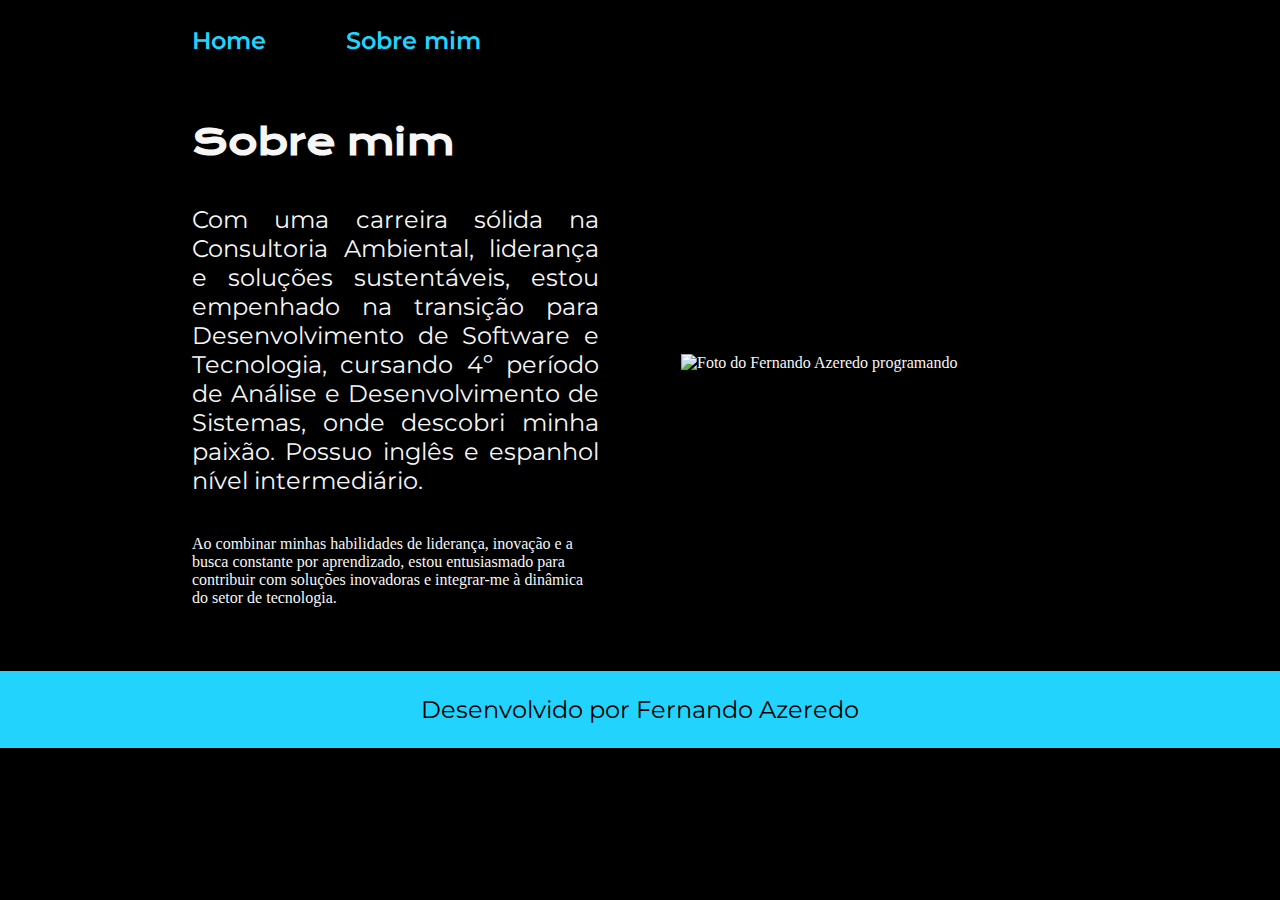
==== about.html @ 53c0e174 "Add files via upload" ====
<!DOCTYPE html>
<html lang="pt-br">
<head>
    <meta charset="UTF-8">
    <meta http-equiv="X-UA-Compatible" content="IE=edge">
    <meta name="viewport" content="width=device-width, initial-scale=1.0">
    <title>Sobre mim</title>
    <link rel="stylesheet" href="./styles/style.css">
</head>
<body>
    <header class="cabecalho">
        <nav class="cabecalho__menu">
            <a class="cabecalho__menu__link" href="index.html">Home</a>
            <a class="cabecalho__menu__link" href="about.html">Sobre mim</a>
        </nav>
    </header>
    <main class="apresentacao">
        <section class="apresentacao__conteudo">
            <h1 class="apresentacao__conteudo__titulo">Sobre mim</h1>
            <p class="apresentacao__conteudo__texto">
                Com uma carreira sólida na Consultoria Ambiental, liderança e soluções sustentáveis, estou empenhado na transição para Desenvolvimento de Software e Tecnologia, cursando 4º período de Análise e Desenvolvimento de Sistemas, onde descobri minha paixão. Possuo inglês e espanhol nível intermediário.
            </p>
            <p class="apresentacao__conteudo__paragrafo">
                Ao combinar minhas habilidades de liderança, inovação e a busca constante por aprendizado, estou entusiasmado para contribuir com soluções inovadoras e integrar-me à dinâmica do setor de tecnologia.
            </p>

        </section>
        <img class="apresentacao__imagem" src="./assets/foto.jfif" alt="Foto do Fernando Azeredo programando">
    </main>
    <footer class="rodape">
        <p>Desenvolvido por Fernando Azeredo</p>
    </footer>
</body>
</html>
---- styles/style.css ----
@import url('https://fonts.googleapis.com/css2?family=Krona+One&family=Montserrat:ital,wght@0,100..900;1,100..900&display=swap');

:root {
    --cor-primaria: #000000;
    --cor-secundaria: #f6f6f6;
    --cor-terciaria: #22d4fd;
    --cor-hover: #272727;

    --font-primaria: "Krona One", sans-serif;
    --font-secundaria: "montserrat", sans-serif; 
} 


* {
    margin: 0;
    padding: 0;
}

 body {
    box-sizing: border-box;
    background-color: var(--cor-primaria);
    color: var(--cor-secundaria);
   }

   .cabecalho {
    padding: 2% 0% 0% 15%;
   }

   .cabecalho__menu {
    display: flex;
    gap: 80px;
   }

.cabecalho__menu__link {
    font-family: var(--font-secundaria);
    font-size: 1.5rem;
    font-weight: 600;
    color: var(--cor-terciaria);
    text-decoration: none;
}

.apresentacao {
    padding: 5% 15%;
    display: flex;
    align-items: center;
    justify-content: space-between;
    gap: 82px;
}

.apresentacao__conteudo {
    width: 50%;
    display: flex;
    flex-direction: column;
    gap: 40px;
}

.apresentacao__conteudo__titulo {
    font-size: 2.25rem;
    font-family: var(--font-primaria);
    text-align: justify;
}

.titulo-destaque{
    color: var(--cor-terciaria);
}

.apresentacao__conteudo__texto {
    font-size: 1.5rem;
    font-family: var(--font-secundaria);
    text-align: justify;
}

.apresentacao__links {
    display: flex;
    flex-direction: column;
    justify-content: space-between;
    align-items: center;
    gap: 32px;
}

.apresentacao__links__subtitulo {
    font-family: var(--font-primaria);
    font-weight: 400;
    font-size: 1.5rem;
}

.apresentacao__links__navegacao {
    display: flex;
    justify-content: center;
    gap: 16px;
    border: 2px solid var(--cor-terciaria);
    width: 50%;
    text-align: center;
    border-radius: 8px;
    font-size: 1.5rem;
    font-weight: 600;
    padding: 21.5px 0;
    text-decoration: none;
    color: var(--cor-secundaria);
    font-family: var(--font-secundaria);
}

.apresentacao__links__link:hover {
    background-color: var(--cor-hover);
} 

.apresentacao__imagem {
    width: 50%;
}

.rodape {
    color: var(--cor-primaria);
    background-color: var(--cor-terciaria);
    padding: 24px;
    text-align: center;
    font-family: var(--font-secundaria);
    font-size: 1.5rem;
    font-weight: 400;
}

@media (max-width: 1200px) {

    .cabecalho {
        padding: 10%;
    }

    .cabecalho__menu{
        justify-content: center;
    }

    .apresentacao {
        flex-direction: column-reverse;
        padding: 5%;
    }

    .apresentacao__conteudo {
        width: auto;
        
    }

    
    .apresentacao__links__navegacao {
        width: 70%;
    }

   
}
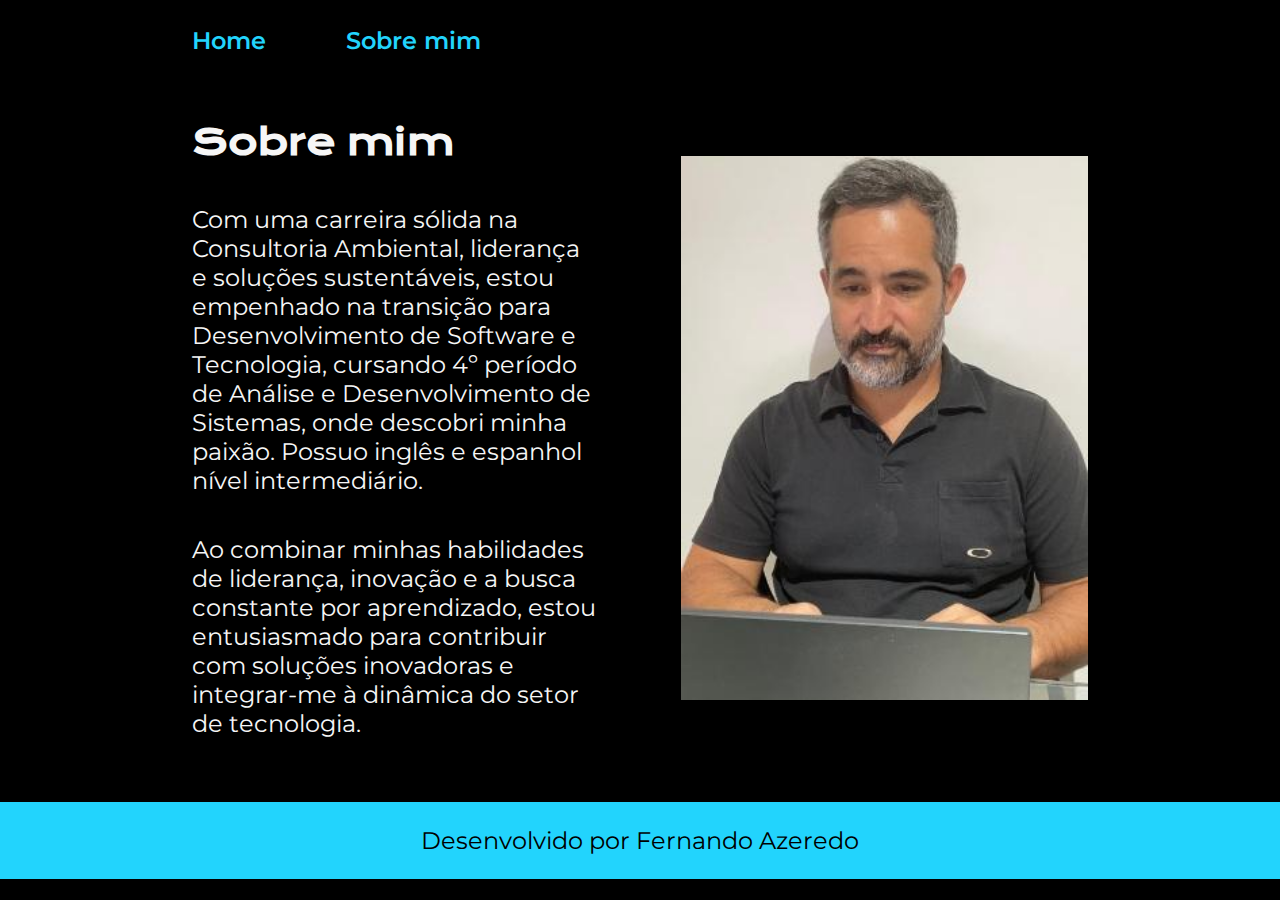
==== commit 4c1b9ee8: "Atualização do projeto" ====
--- a/about.html
+++ b/about.html
@@ -20,12 +20,12 @@
             <p class="apresentacao__conteudo__texto">
                 Com uma carreira sólida na Consultoria Ambiental, liderança e soluções sustentáveis, estou empenhado na transição para Desenvolvimento de Software e Tecnologia, cursando 4º período de Análise e Desenvolvimento de Sistemas, onde descobri minha paixão. Possuo inglês e espanhol nível intermediário.
             </p>
-            <p class="apresentacao__conteudo__paragrafo">
+            <p class="apresentacao__conteudo__texto">
                 Ao combinar minhas habilidades de liderança, inovação e a busca constante por aprendizado, estou entusiasmado para contribuir com soluções inovadoras e integrar-me à dinâmica do setor de tecnologia.
             </p>
 
         </section>
-        <img class="apresentacao__imagem" src="./assets/foto.jfif" alt="Foto do Fernando Azeredo programando">
+        <img class="apresentacao__imagem" src="./assets/foto comp.jfif" alt="Foto do Fernando Azeredo programando">
     </main>
     <footer class="rodape">
         <p>Desenvolvido por Fernando Azeredo</p>
--- a/styles/style.css
+++ b/styles/style.css
@@ -57,7 +57,6 @@
 .apresentacao__conteudo__titulo {
     font-size: 2.25rem;
     font-family: var(--font-primaria);
-    text-align: justify;
 }
 
 .titulo-destaque{
@@ -67,7 +66,6 @@
 .apresentacao__conteudo__texto {
     font-size: 1.5rem;
     font-family: var(--font-secundaria);
-    text-align: justify;
 }
 
 .apresentacao__links {
